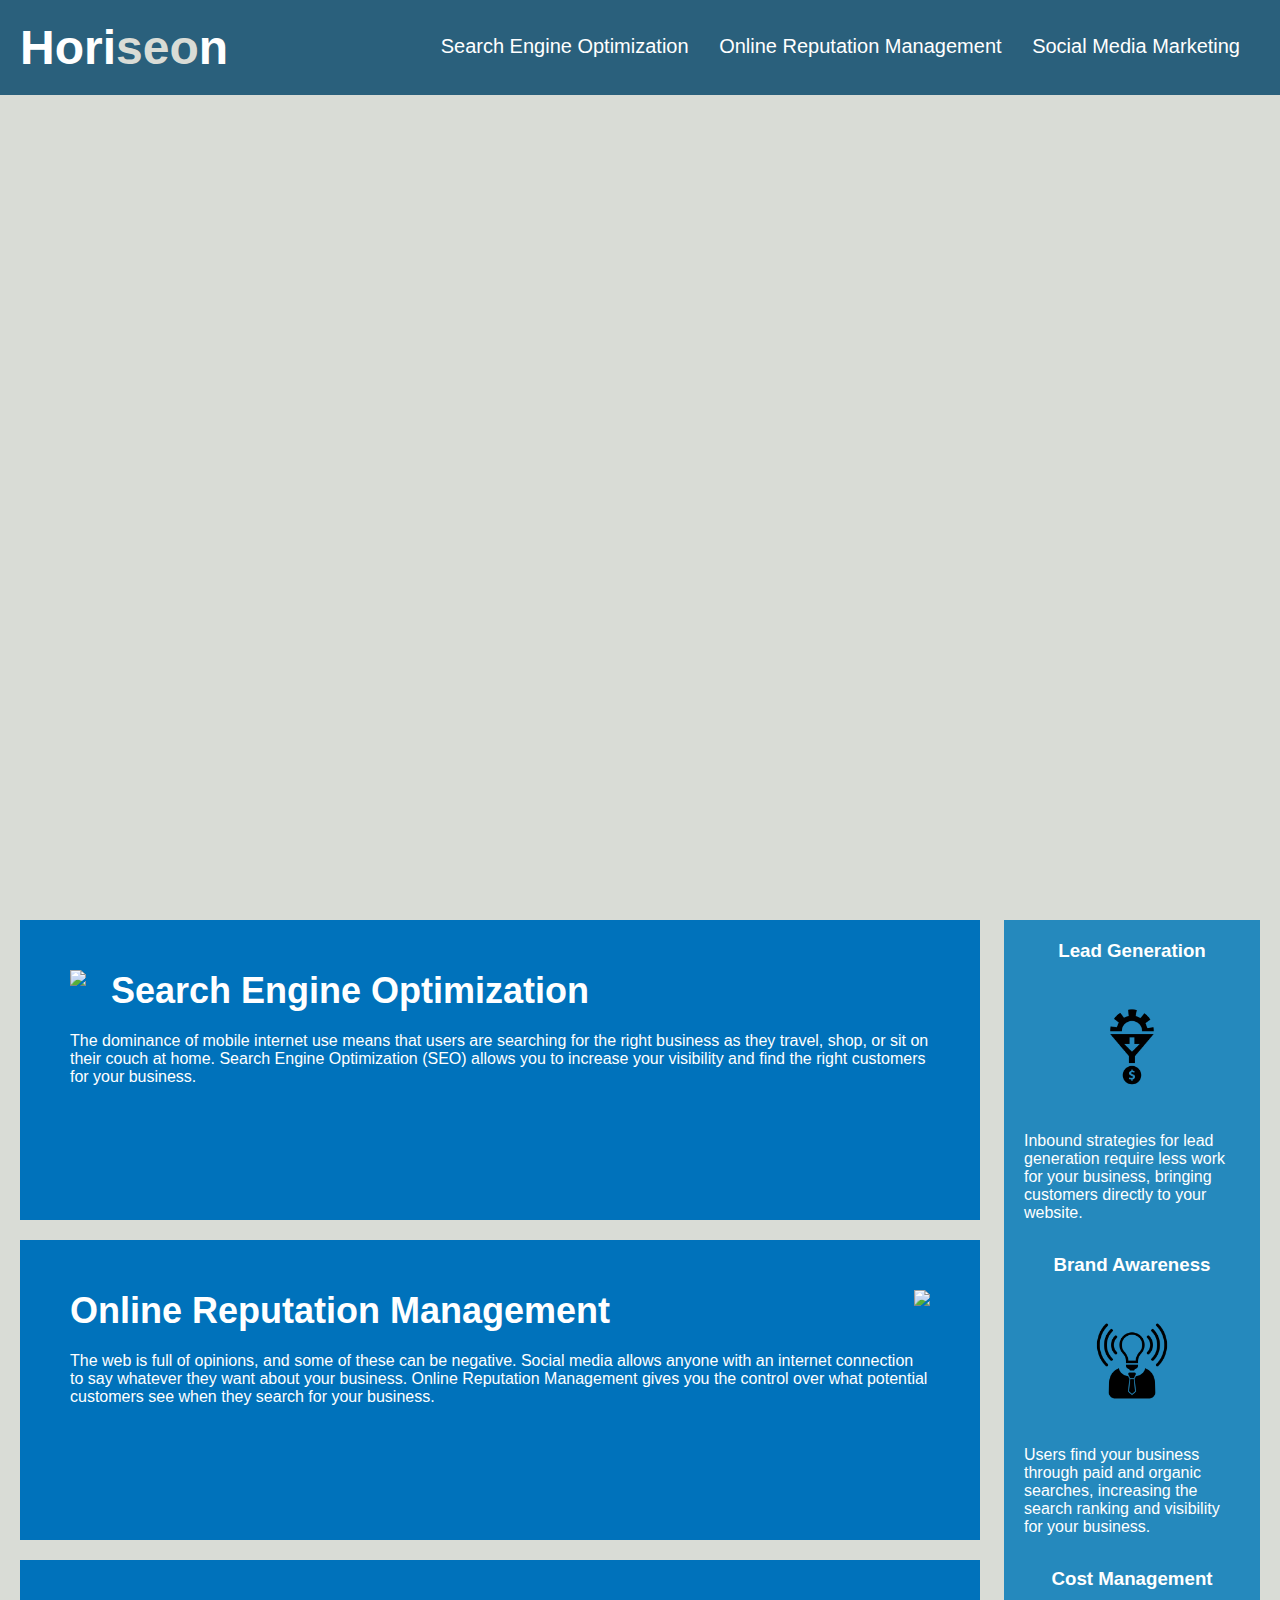
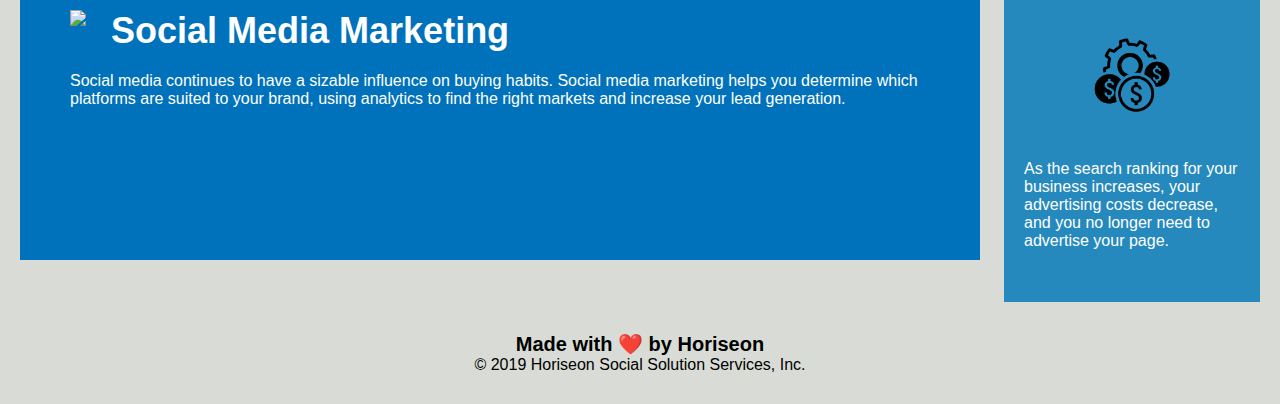
==== develop/index.html @ d17a1487 "initial commit" ====
<!DOCTYPE html>
<html lang="en-us">

<head>
    <meta charset="UTF-8" />
    <link rel="stylesheet" href="./assets/css/style.css">
    <title>website</title>
</head>

<body>
    <div class="header">
        <h1>Hori<span class="seo">seo</span>n</h1>
        <div>
            <ul>
                <li>
                    <a href="#search-engine-optimization">Search Engine Optimization</a>
                </li>
                <li>
                    <a href="#online-reputation-management">Online Reputation Management</a>
                </li>
                <li>
                    <a href="#social-media-marketing">Social Media Marketing</a>
                </li>
            </ul>
        </div>
    </div>
    <div class="hero"></div>
    <div class="content">
        <div class="search-engine-optimization">
            <img src="./assets/images/search-engine-optimization.jpg" class="float-left" />
            <h2>Search Engine Optimization</h2>
            <p>
                The dominance of mobile internet use means that users are searching for the right business as they travel, shop, or sit on their couch at home. Search Engine Optimization (SEO) allows you to increase your visibility and find the right customers for your business.
            </p>
        </div>
        <div id="online-reputation-management" class="online-reputation-management">
            <img src="./assets/images/online-reputation-management.jpg" class="float-right" />
            <h2>Online Reputation Management</h2>
            <p>
                The web is full of opinions, and some of these can be negative. Social media allows anyone with an internet connection to say whatever they want about your business. Online Reputation Management gives you the control over what potential customers see when they search for your business.
            </p>
        </div>
        <div id="social-media-marketing" class="social-media-marketing">
            <img src="./assets/images/social-media-marketing.jpg" class="float-left" />
            <h2>Social Media Marketing</h2>
            <p>
                Social media continues to have a sizable influence on buying habits. Social media marketing helps you determine which platforms are suited to your brand, using analytics to find the right markets and increase your lead generation.
            </p>
        </div>
    </div>
    <div class="benefits">
        <div class="benefit-lead">
            <h3>Lead Generation</h3>
            <img src="./assets/images/lead-generation.png" />
            <p>
                Inbound strategies for lead generation require less work for your business, bringing customers directly to your website.
            </p>
        </div>
        <div class="benefit-brand">
            <h3>Brand Awareness</h3>
            <img src="./assets/images/brand-awareness.png" />
            <p>
                Users find your business through paid and organic searches, increasing the search ranking and visibility for your business.
            </p>
        </div>
        <div class="benefit-cost">
            <h3>Cost Management</h3>
            <img src="./assets/images/cost-management.png"></img>
            <p>
                As the search ranking for your business increases, your advertising costs decrease, and you no longer need to advertise your page.
            </p>
        </div>
    </div>
    <div class="footer">
        <h2>Made with ❤️️ by Horiseon</h2>
        <p>
            &copy; 2019 Horiseon Social Solution Services, Inc.
        </p>
    </div>
</body>

</html>
---- develop/assets/css/style.css ----
* {
    box-sizing: border-box;
    padding: 0;
    margin: 0;
}

body {
    background-color: #d9dcd6;
}

.header {
    padding: 20px;
    font-family: 'Trebuchet MS', 'Lucida Sans Unicode', 'Lucida Grande', 'Lucida Sans', Arial, sans-serif;
    background-color: #2a607c;
    color: #ffffff;
}

.header h1 {
    display: inline-block;
    font-size: 48px;
}

.header h1 .seo {
    color: #d9dcd6;
}

.header div {
    padding-top: 15px;
    margin-right: 20px;
    float: right;
    font-family: 'Gill Sans', 'Gill Sans MT', Calibri, 'Trebuchet MS', sans-serif;
    font-size: 20px;
}

.header div ul {
    list-style-type: none;
}

.header div ul li {
    display: inline-block;
    margin-left: 25px;
}

a {
    color: #ffffff;
    text-decoration: none;
}

p {
    font-size: 16px;
}

.hero {
    height: 800px;
    width: 100%;
    margin-bottom: 25px;
    background-image: url("../images/digital-marketing-meeting.jpg");
    background-size: cover;
    background-position: center;
}

.float-left {
    float: left;
    margin-right: 25px;
}

.float-right {
    float: right;
    margin-left: 25px;
}

.content {
    width: 75%;
    display: inline-block;
    margin-left: 20px;
}

.benefits {
    margin-right: 20px;
    padding: 20px;
    clear: both;
    float: right;
    width: 20%;
    height: 100%;
    font-family: 'Gill Sans', 'Gill Sans MT', Calibri, 'Trebuchet MS', sans-serif;
    background-color: #2589bd;
}

.benefit-lead {
    margin-bottom: 32px;
    color: #ffffff;
}

.benefit-brand {
    margin-bottom: 32px;
    color: #ffffff;
}

.benefit-cost {
    margin-bottom: 32px;
    color: #ffffff;
}

.benefit-lead h3 {
    margin-bottom: 10px;
    text-align: center;
}

.benefit-brand h3 {
    margin-bottom: 10px;
    text-align: center;
}

.benefit-cost h3 {
    margin-bottom: 10px;
    text-align: center;
}

.benefit-lead img {
    display: block;
    margin: 10px auto;
    max-width: 150px;
}

.benefit-brand img {
    display: block;
    margin: 10px auto;
    max-width: 150px;
}

.benefit-cost img {
    display: block;
    margin: 10px auto;
    max-width: 150px;
}

.search-engine-optimization {
    margin-bottom: 20px;
    padding: 50px;
    height: 300px;
    font-family: 'Gill Sans', 'Gill Sans MT', Calibri, 'Trebuchet MS', sans-serif;
    background-color: #0072bb;
    color: #ffffff;
}

.online-reputation-management {
    margin-bottom: 20px;
    padding: 50px;
    height: 300px;
    font-family: 'Gill Sans', 'Gill Sans MT', Calibri, 'Trebuchet MS', sans-serif;
    background-color: #0072bb;
    color: #ffffff;
}

.social-media-marketing {
    margin-bottom: 20px;
    padding: 50px;
    height: 300px;
    font-family: 'Gill Sans', 'Gill Sans MT', Calibri, 'Trebuchet MS', sans-serif;
    background-color: #0072bb;
    color: #ffffff;
}

.search-engine-optimization img {
    max-height: 200px;
}

.online-reputation-management img {
    max-height: 200px;
}

.social-media-marketing img {
    max-height: 200px;
}

.search-engine-optimization h2 {
    margin-bottom: 20px;
    font-size: 36px;
}

.online-reputation-management h2 {
    margin-bottom: 20px;
    font-size: 36px;
}

.social-media-marketing h2 {
    margin-bottom: 20px;
    font-size: 36px;
}

.footer {
    padding: 30px;
    clear: both;
    font-family: 'Trebuchet MS', 'Lucida Sans Unicode', 'Lucida Grande', 'Lucida Sans', Arial, sans-serif;
    text-align: center;
}

.footer h2 {
    font-size: 20px;
}
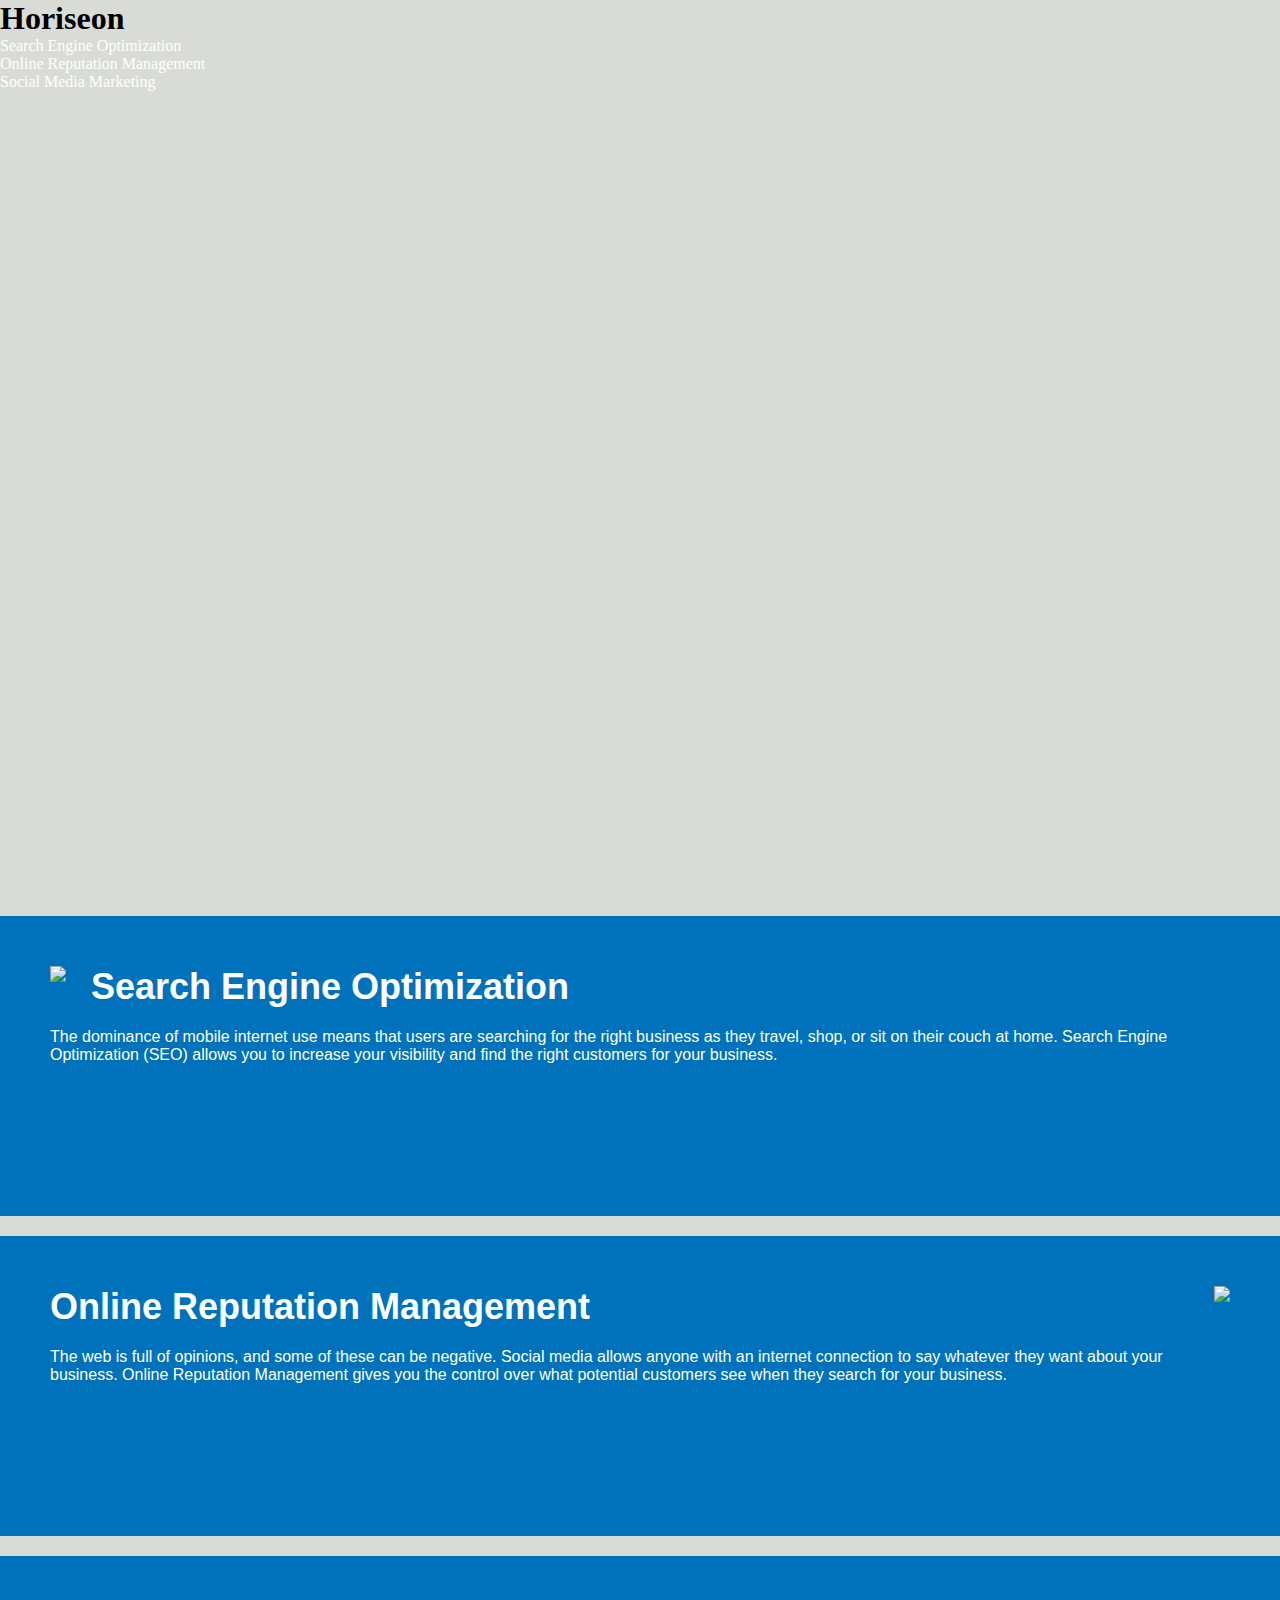
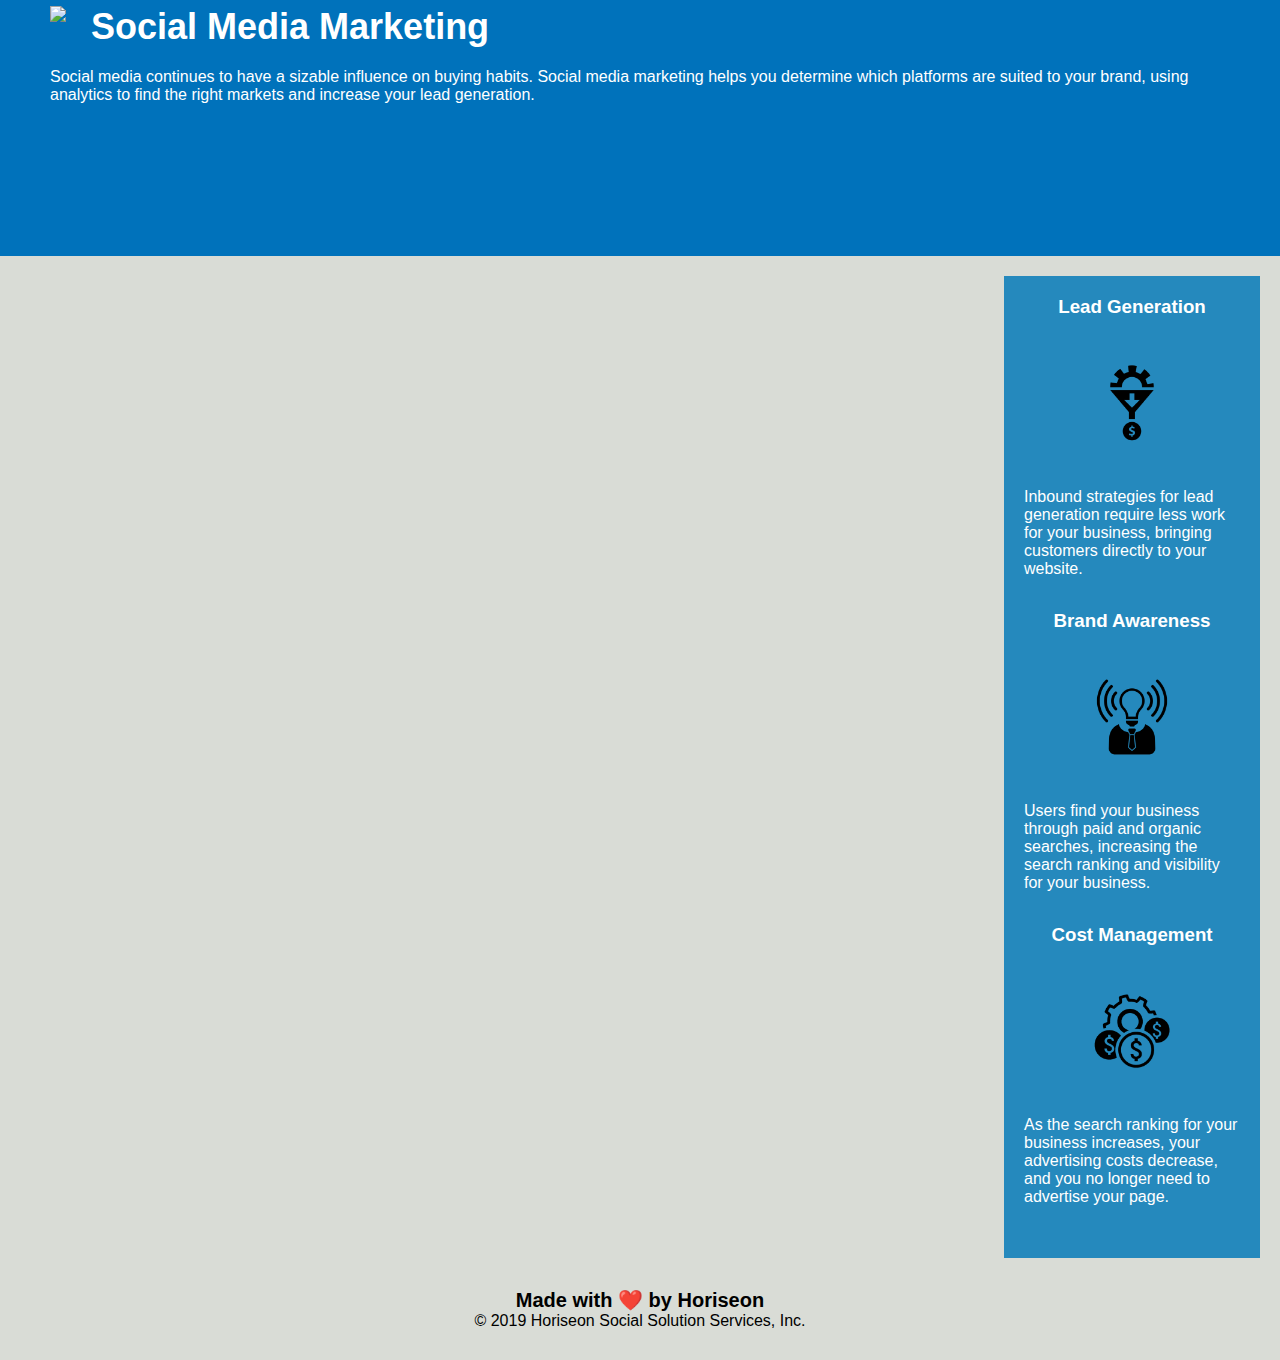
==== commit 784d7448: "i used element <Header> & <Section>  under Head & hero section. Also initial heading on the Readme f" ====
--- a/develop/index.html
+++ b/develop/index.html
@@ -8,9 +8,12 @@
 </head>
 
 <body>
-    <div class="header">
-        <h1>Hori<span class="seo">seo</span>n</h1>
-        <div>
+    <!--Header & Navigation Bar-->
+    <header>
+        <h1>
+            Hori<span class="seo">seo</span>n
+        </h1>
+        <nav>
             <ul>
                 <li>
                     <a href="#search-engine-optimization">Search Engine Optimization</a>
@@ -22,10 +25,16 @@
                     <a href="#social-media-marketing">Social Media Marketing</a>
                 </li>
             </ul>
-        </div>
-    </div>
-    <div class="hero"></div>
-    <div class="content">
+        </nav>
+    </header>
+    
+    <!--Hero-->
+    <Section class="hero">
+
+    </Section>
+
+
+
         <div class="search-engine-optimization">
             <img src="./assets/images/search-engine-optimization.jpg" class="float-left" />
             <h2>Search Engine Optimization</h2>
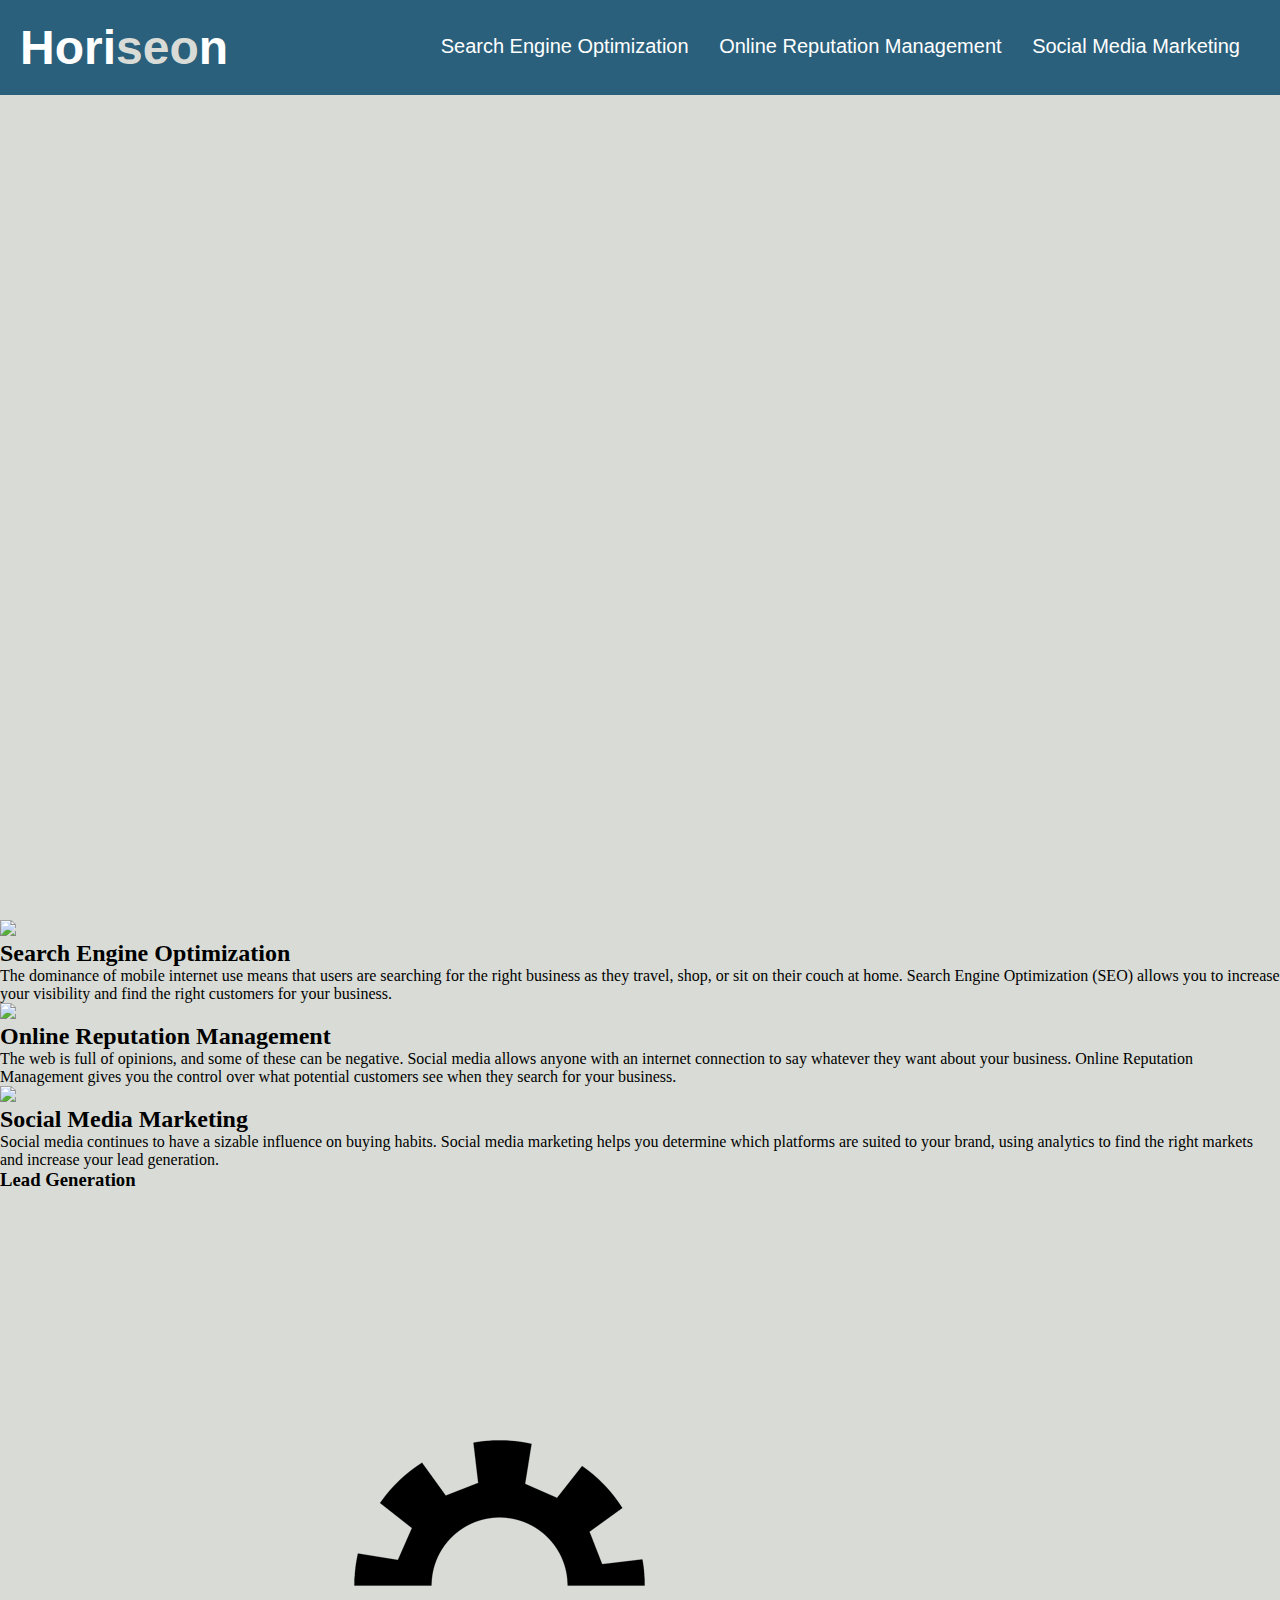
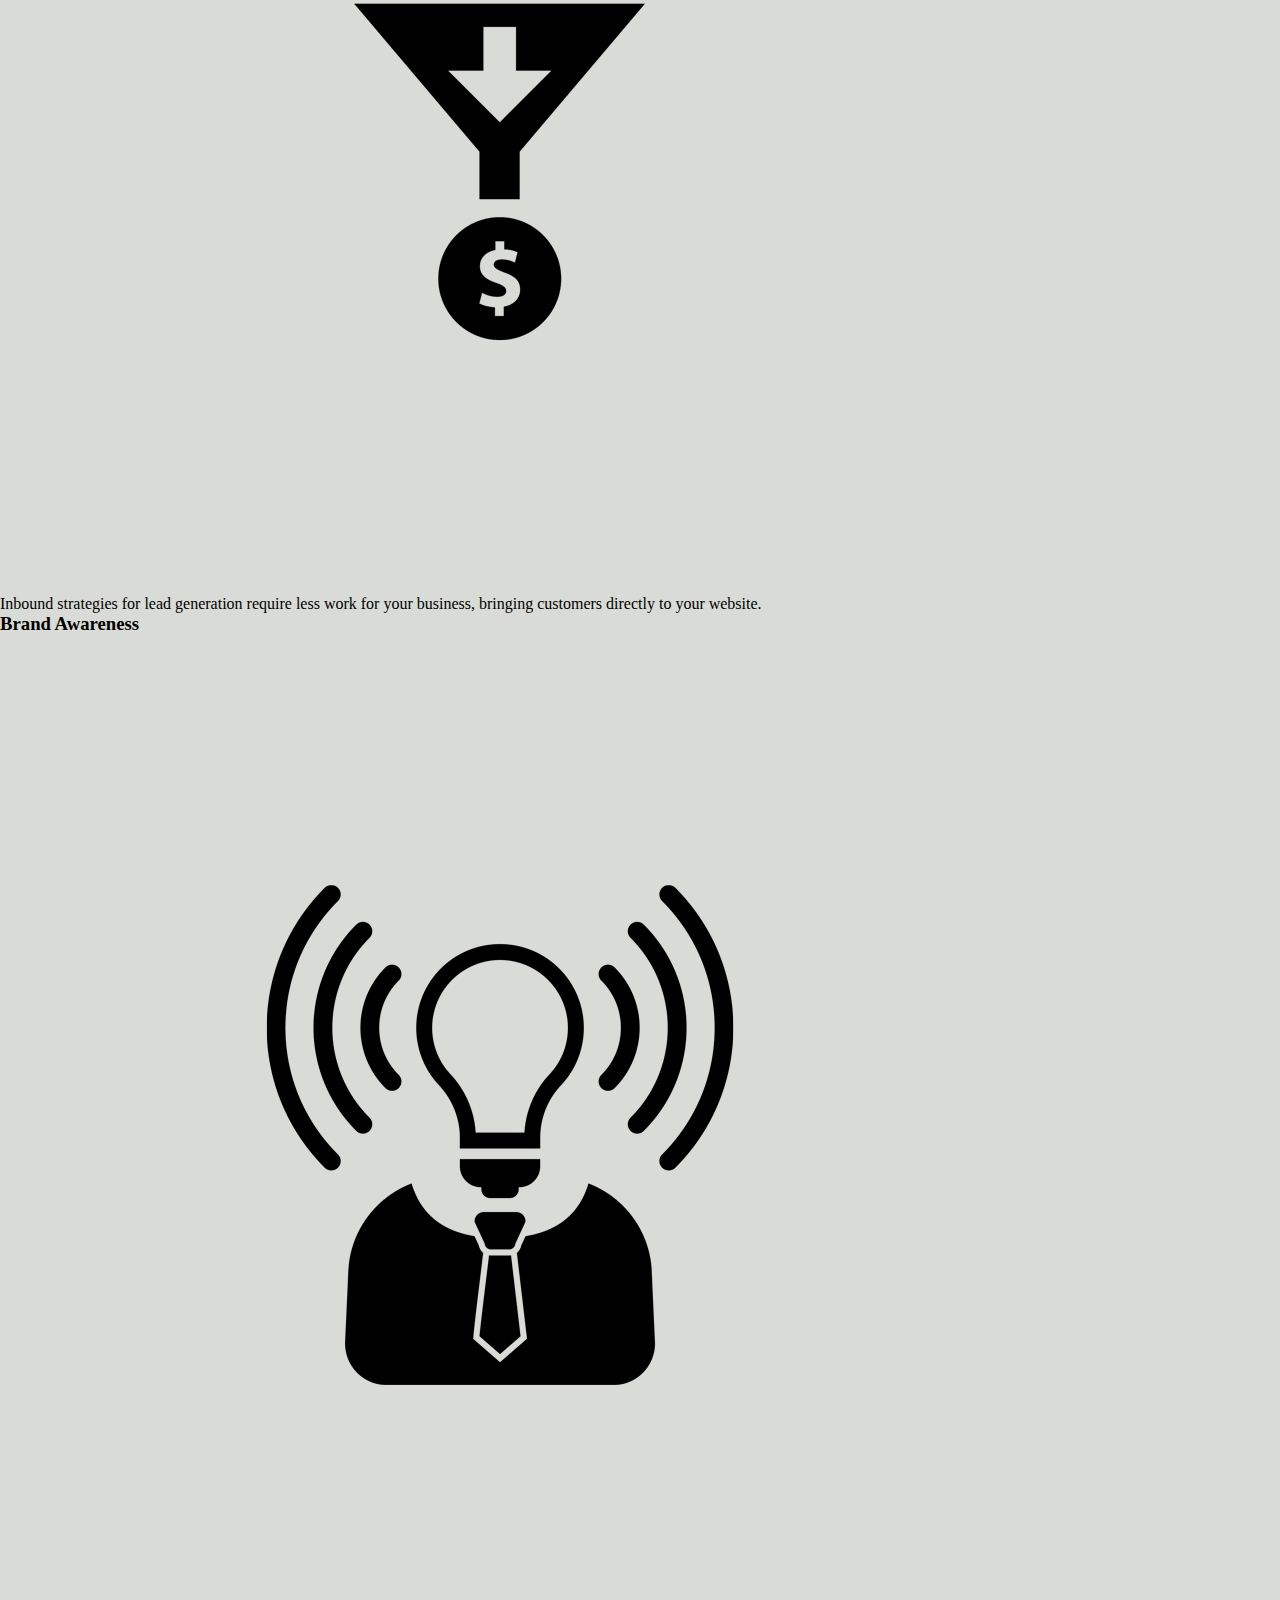
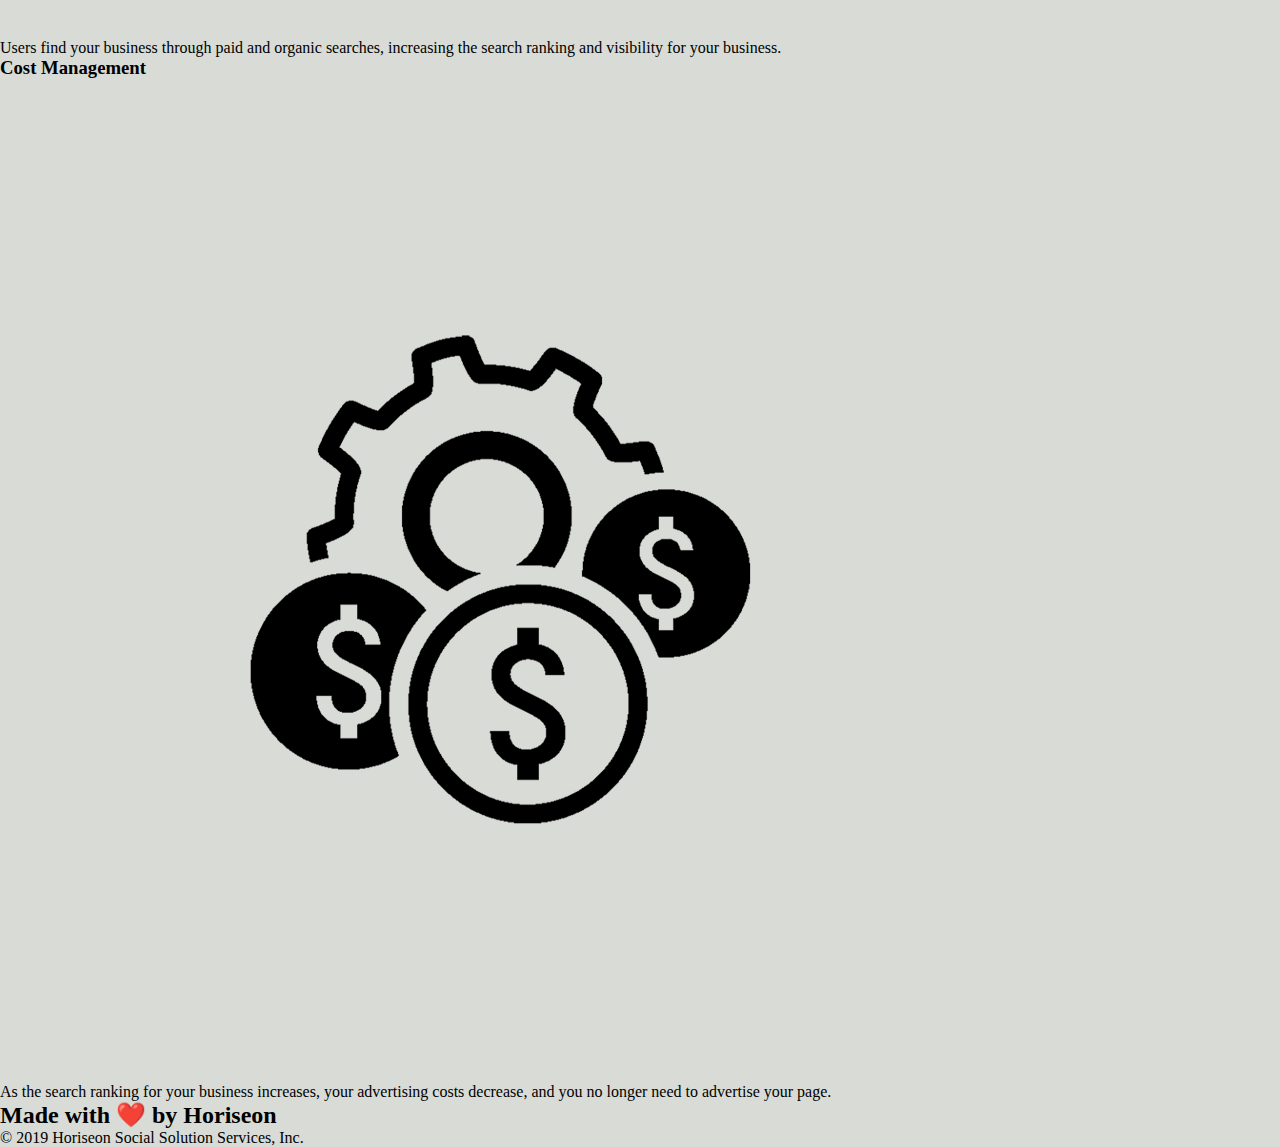
==== commit df367a5f: "reorganize the layout of the main section by using <Main> Element, reclassifying the element so i ca" ====
--- a/develop/index.html
+++ b/develop/index.html
@@ -33,30 +33,41 @@
 
     </Section>
 
+    <!--Main Section-->
+    <main class="main-section">
+        <div id="search-engine-optimization" class="main-content">
+            <img src="./assets/images/search-engine-optimization.jpg"/>
+            <div  class="secondary-content-right">
+                <h2>Search Engine Optimization</h2>
+                <p>
+                    The dominance of mobile internet use means that users are searching for the right business as they travel, shop, or sit on their couch at home. Search Engine Optimization (SEO) allows you to increase your visibility and find the right customers for your business.
+                </p>
+            </div>
+        </div>
+
+        <div id="online-reputation-management" class="main-content">
+            <img src="./assets/images/online-reputation-management.jpg"/>
+            <div  class="secondary-content-left">    
+                <h2>Online Reputation Management</h2>
+                <p>
+                    The web is full of opinions, and some of these can be negative. Social media allows anyone with an internet connection to say whatever they want about your business. Online Reputation Management gives you the control over what potential customers see when they search for your business.
+                </p>
+            </div>
+        </div>
+        
+        <div id="social-media-marketing" class="main-content">
+            <img src="./assets/images/social-media-marketing.jpg"/>
+            <div  class="secondary-content-right">
+                <h2>Social Media Marketing</h2>
+                <p>
+                    Social media continues to have a sizable influence on buying habits. Social media marketing helps you determine which platforms are suited to your brand, using analytics to find the right markets and increase your lead generation.
+                </p>
+            </div>
+        </div>
+    </main>
 
 
-        <div class="search-engine-optimization">
-            <img src="./assets/images/search-engine-optimization.jpg" class="float-left" />
-            <h2>Search Engine Optimization</h2>
-            <p>
-                The dominance of mobile internet use means that users are searching for the right business as they travel, shop, or sit on their couch at home. Search Engine Optimization (SEO) allows you to increase your visibility and find the right customers for your business.
-            </p>
-        </div>
-        <div id="online-reputation-management" class="online-reputation-management">
-            <img src="./assets/images/online-reputation-management.jpg" class="float-right" />
-            <h2>Online Reputation Management</h2>
-            <p>
-                The web is full of opinions, and some of these can be negative. Social media allows anyone with an internet connection to say whatever they want about your business. Online Reputation Management gives you the control over what potential customers see when they search for your business.
-            </p>
-        </div>
-        <div id="social-media-marketing" class="social-media-marketing">
-            <img src="./assets/images/social-media-marketing.jpg" class="float-left" />
-            <h2>Social Media Marketing</h2>
-            <p>
-                Social media continues to have a sizable influence on buying habits. Social media marketing helps you determine which platforms are suited to your brand, using analytics to find the right markets and increase your lead generation.
-            </p>
-        </div>
-    </div>
+        
     <div class="benefits">
         <div class="benefit-lead">
             <h3>Lead Generation</h3>
@@ -80,6 +91,7 @@
             </p>
         </div>
     </div>
+    
     <div class="footer">
         <h2>Made with ❤️️ by Horiseon</h2>
         <p>
--- a/develop/assets/css/style.css
+++ b/develop/assets/css/style.css
@@ -8,23 +8,25 @@
     background-color: #d9dcd6;
 }
 
-.header {
+/*header style starts here*/
+
+header {
     padding: 20px;
     font-family: 'Trebuchet MS', 'Lucida Sans Unicode', 'Lucida Grande', 'Lucida Sans', Arial, sans-serif;
     background-color: #2a607c;
     color: #ffffff;
 }
 
-.header h1 {
+header h1 {
     display: inline-block;
     font-size: 48px;
 }
 
-.header h1 .seo {
+header h1 .seo {
     color: #d9dcd6;
 }
 
-.header div {
+header nav {
     padding-top: 15px;
     margin-right: 20px;
     float: right;
@@ -32,11 +34,11 @@
     font-size: 20px;
 }
 
-.header div ul {
+header nav ul {
     list-style-type: none;
 }
 
-.header div ul li {
+header nav ul li {
     display: inline-block;
     margin-left: 25px;
 }
@@ -46,10 +48,7 @@
     text-decoration: none;
 }
 
-p {
-    font-size: 16px;
-}
-
+/*hero style starts here*/
 .hero {
     height: 800px;
     width: 100%;
@@ -59,6 +58,15 @@
     background-position: center;
 }
 
+
+/*
+
+
+p {
+    font-size: 16px;
+}
+
+
 .float-left {
     float: left;
     margin-right: 25px;
@@ -198,3 +206,6 @@
 .footer h2 {
     font-size: 20px;
 }
+
+
+*/
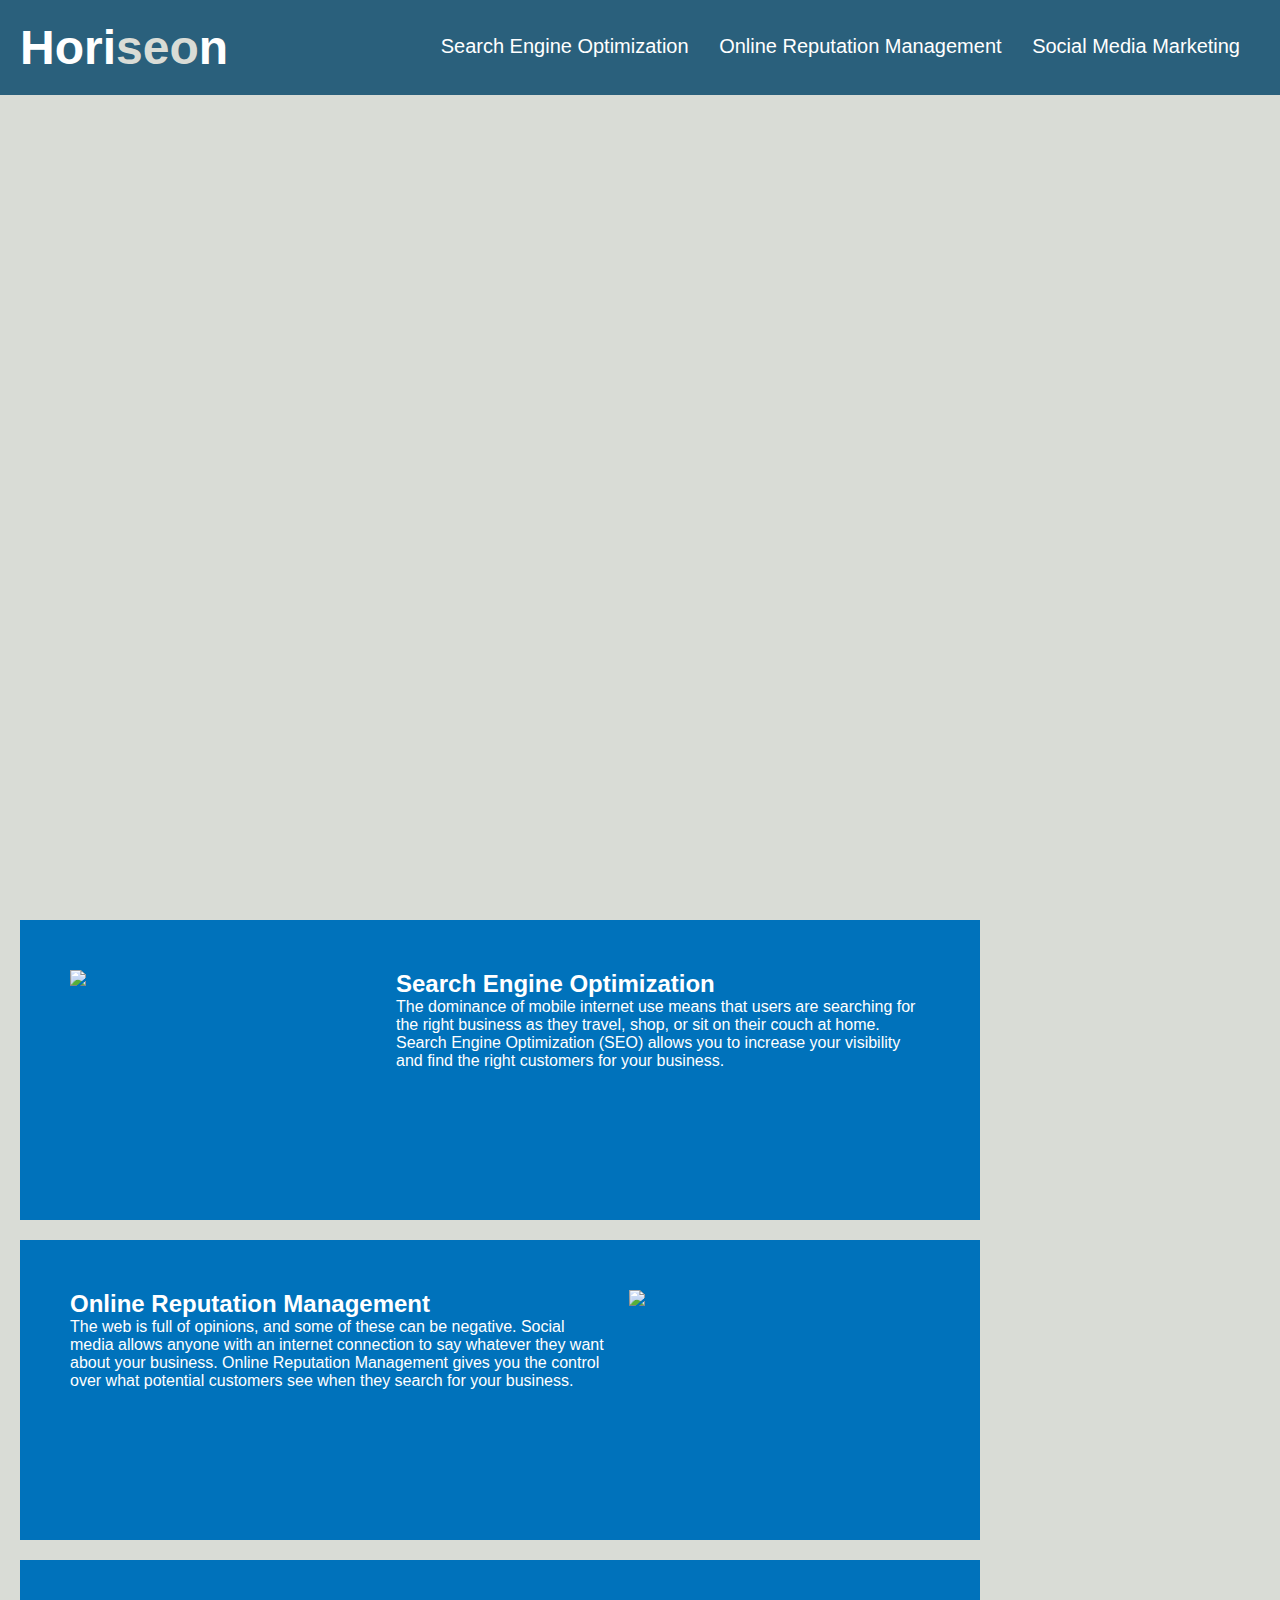
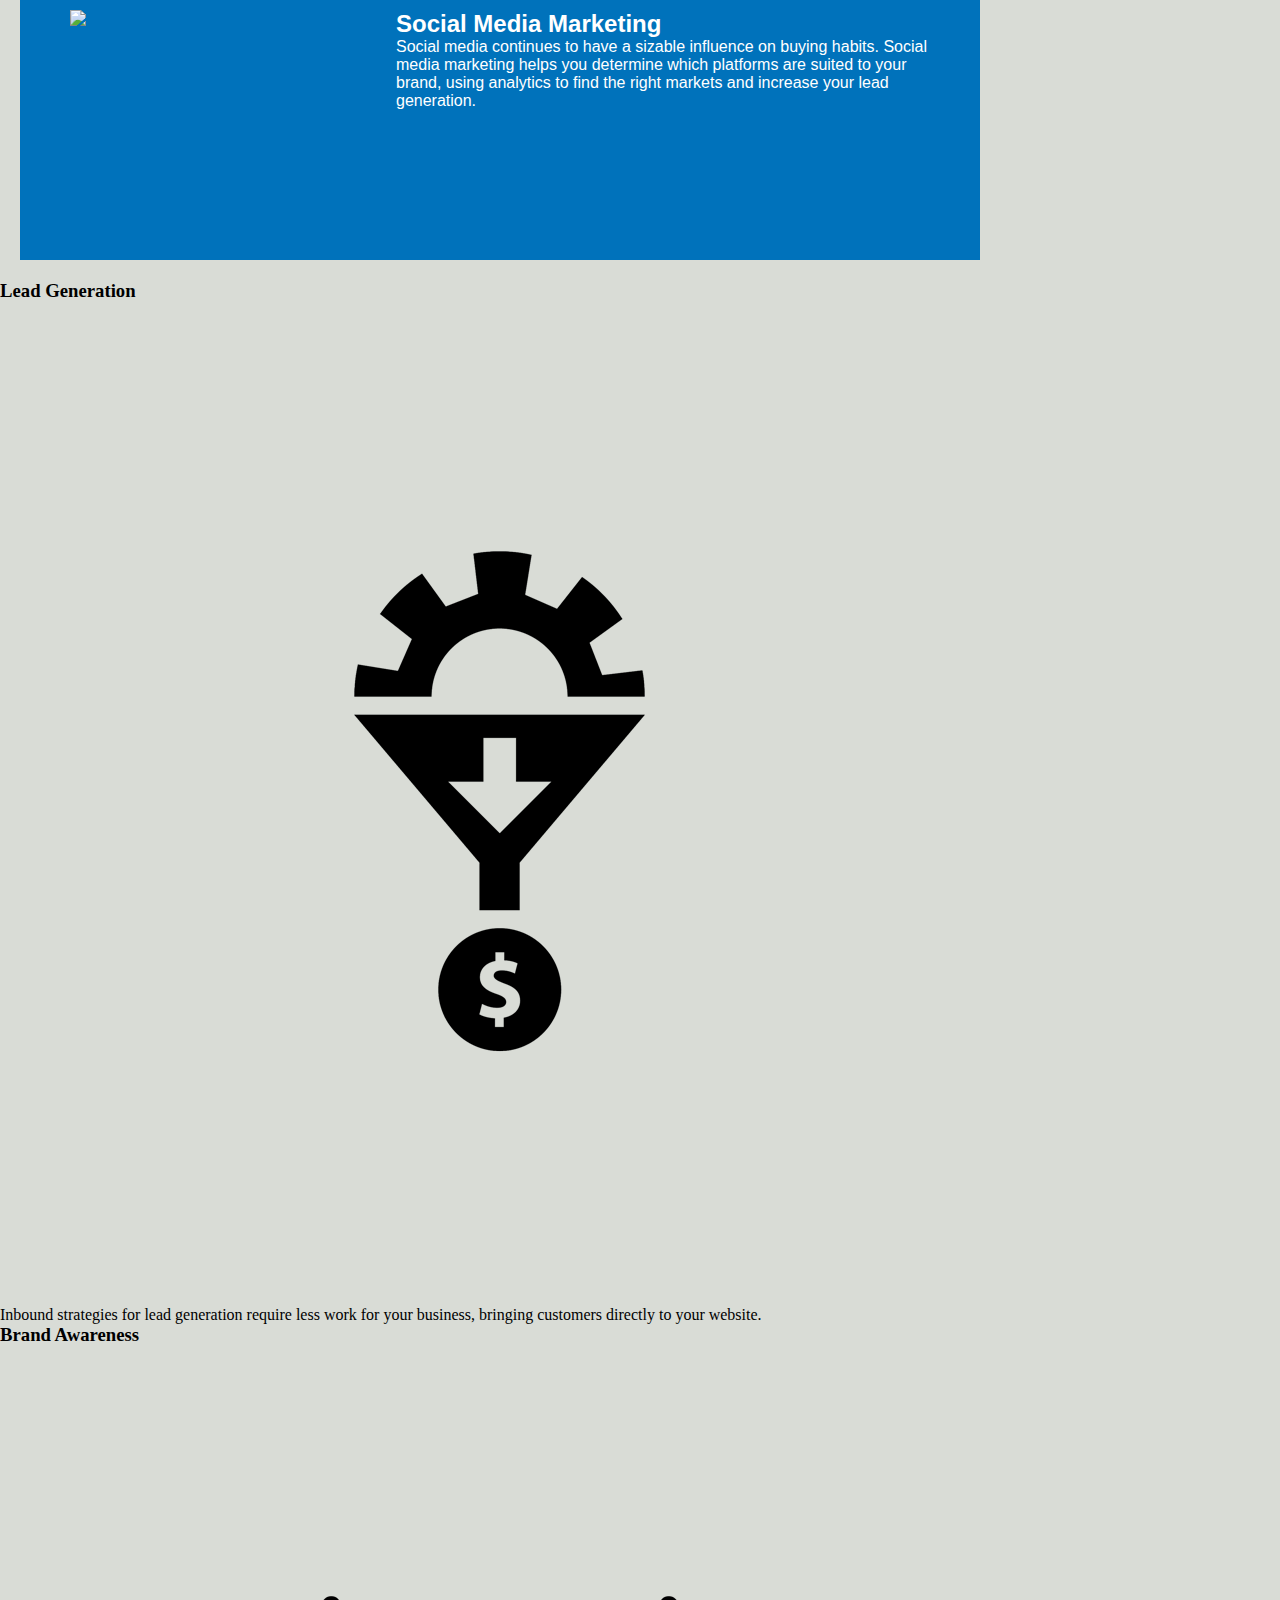
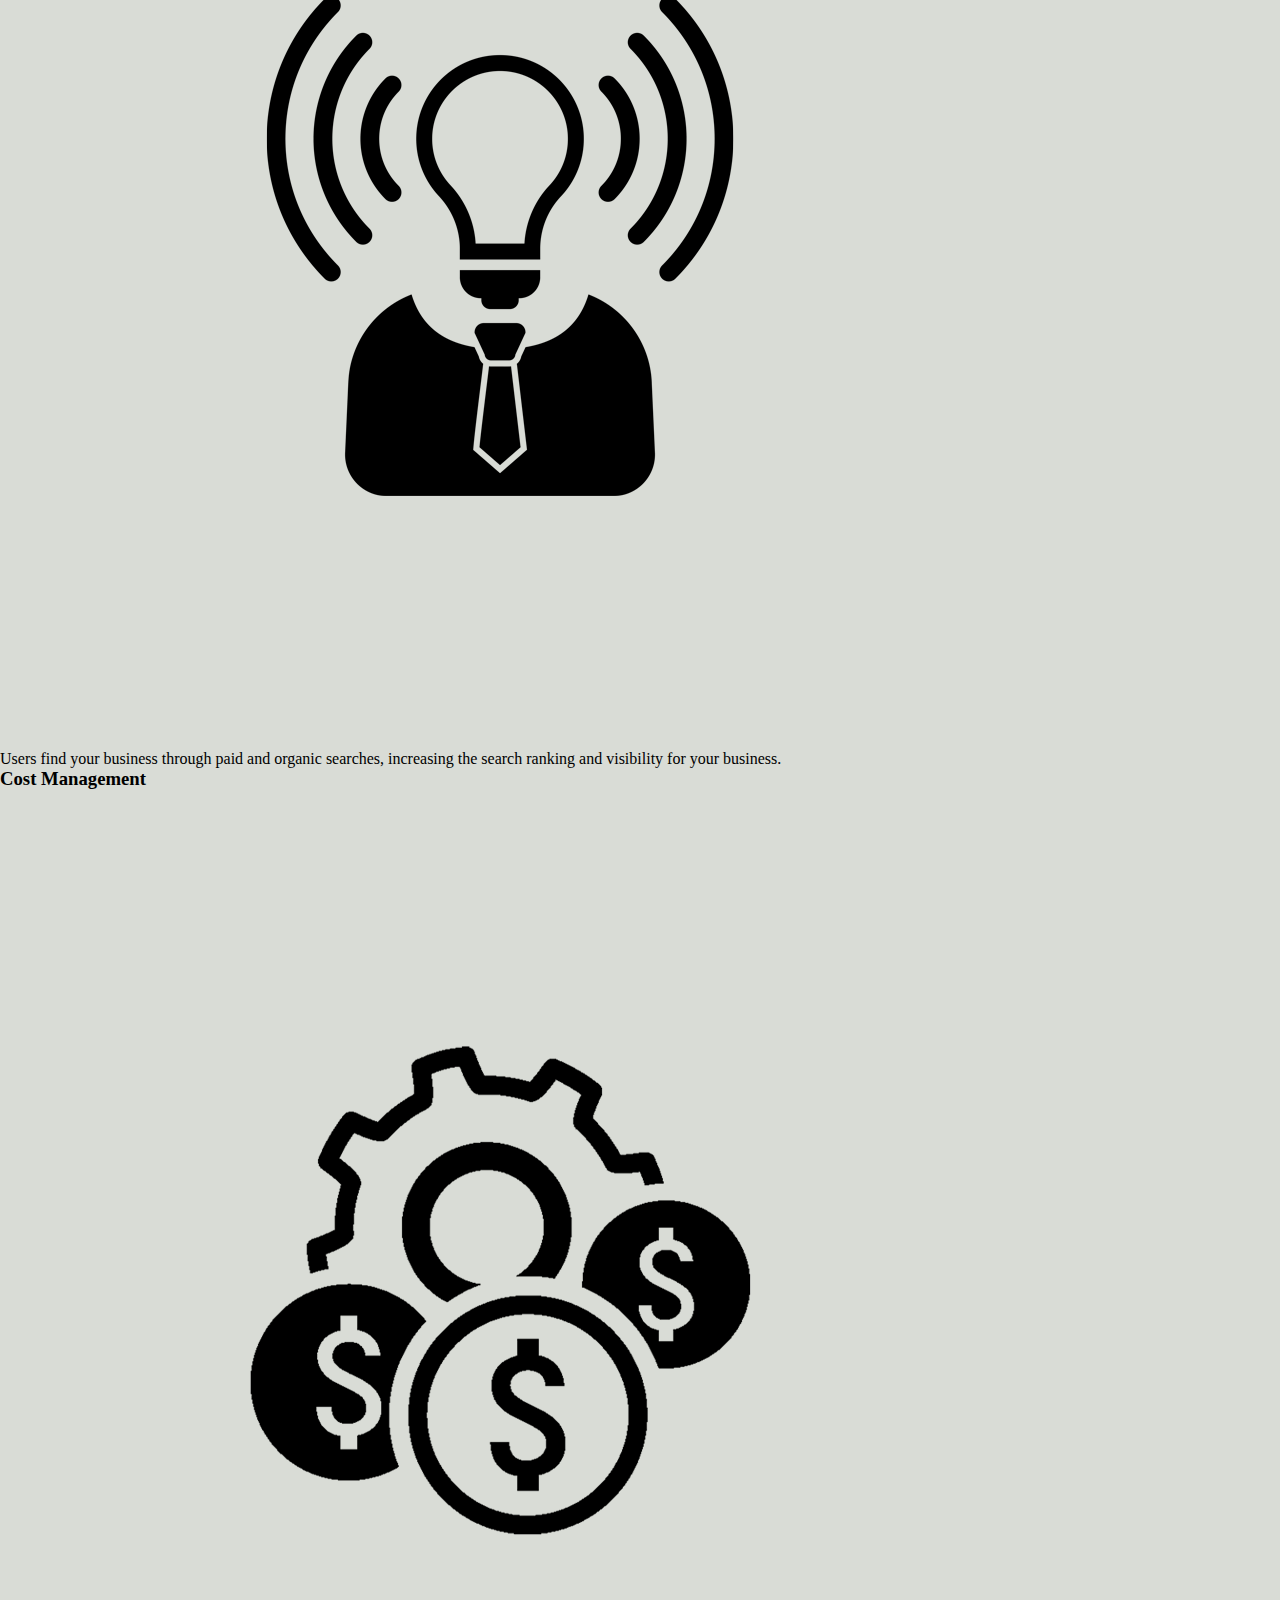
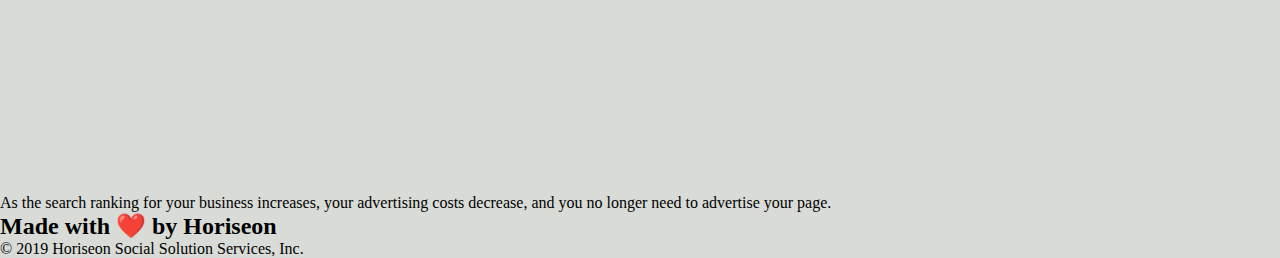
==== commit b5aa89e4: "reorganize the layout of the side column by using <aside> element. Also i reclassify the class to co" ====
--- a/develop/index.html
+++ b/develop/index.html
@@ -66,31 +66,33 @@
         </div>
     </main>
 
-
+    <!--Side Column-->
         
-    <div class="benefits">
-        <div class="benefit-lead">
+    <aside class="benefits">
+        <div class="benefit-section">
             <h3>Lead Generation</h3>
             <img src="./assets/images/lead-generation.png" />
             <p>
                 Inbound strategies for lead generation require less work for your business, bringing customers directly to your website.
             </p>
         </div>
-        <div class="benefit-brand">
+
+        <div class="benefit-section">
             <h3>Brand Awareness</h3>
             <img src="./assets/images/brand-awareness.png" />
             <p>
                 Users find your business through paid and organic searches, increasing the search ranking and visibility for your business.
             </p>
         </div>
-        <div class="benefit-cost">
+
+        <div class="benefit-section">
             <h3>Cost Management</h3>
             <img src="./assets/images/cost-management.png"></img>
             <p>
                 As the search ranking for your business increases, your advertising costs decrease, and you no longer need to advertise your page.
             </p>
         </div>
-    </div>
+    </aside>
     
     <div class="footer">
         <h2>Made with ❤️️ by Horiseon</h2>
--- a/develop/assets/css/style.css
+++ b/develop/assets/css/style.css
@@ -59,28 +59,51 @@
 }
 
 
-/*
+/*Main style starts here*/
+.main-section {
+    width: 75%;
+    display: inline-block;
+    margin-left: 20px;
+}
 
+.main-content {
+    margin-bottom: 20px;
+    padding: 50px;
+    height: 300px;
+    font-family: 'Gill Sans', 'Gill Sans MT', Calibri, 'Trebuchet MS', sans-serif;
+    background-color: #0072bb;
+    color: #ffffff;
+}
 
-p {
+.main-content img {
+    max-height: 200px;
+    width: 35%;
+}
+
+.secondary-content-right {
+    width: 65%;
+    float: right;
+    padding-left: 25px;
+}
+
+.secondary-content-left {
+    width: 65%;
+    float: left;
+    padding-right: 25px;
+}
+
+.secondary-content h2 {
+    margin-bottom: 20px;
+    font-size: 36px;
+}
+
+.secondary-content p {
     font-size: 16px;
 }
 
 
-.float-left {
-    float: left;
-    margin-right: 25px;
-}
+/*
 
-.float-right {
-    float: right;
-    margin-left: 25px;
-}
-
-.content {
-    width: 75%;
-    display: inline-block;
-    margin-left: 20px;
 }
 
 .benefits {
@@ -142,59 +165,6 @@
     max-width: 150px;
 }
 
-.search-engine-optimization {
-    margin-bottom: 20px;
-    padding: 50px;
-    height: 300px;
-    font-family: 'Gill Sans', 'Gill Sans MT', Calibri, 'Trebuchet MS', sans-serif;
-    background-color: #0072bb;
-    color: #ffffff;
-}
-
-.online-reputation-management {
-    margin-bottom: 20px;
-    padding: 50px;
-    height: 300px;
-    font-family: 'Gill Sans', 'Gill Sans MT', Calibri, 'Trebuchet MS', sans-serif;
-    background-color: #0072bb;
-    color: #ffffff;
-}
-
-.social-media-marketing {
-    margin-bottom: 20px;
-    padding: 50px;
-    height: 300px;
-    font-family: 'Gill Sans', 'Gill Sans MT', Calibri, 'Trebuchet MS', sans-serif;
-    background-color: #0072bb;
-    color: #ffffff;
-}
-
-.search-engine-optimization img {
-    max-height: 200px;
-}
-
-.online-reputation-management img {
-    max-height: 200px;
-}
-
-.social-media-marketing img {
-    max-height: 200px;
-}
-
-.search-engine-optimization h2 {
-    margin-bottom: 20px;
-    font-size: 36px;
-}
-
-.online-reputation-management h2 {
-    margin-bottom: 20px;
-    font-size: 36px;
-}
-
-.social-media-marketing h2 {
-    margin-bottom: 20px;
-    font-size: 36px;
-}
 
 .footer {
     padding: 30px;
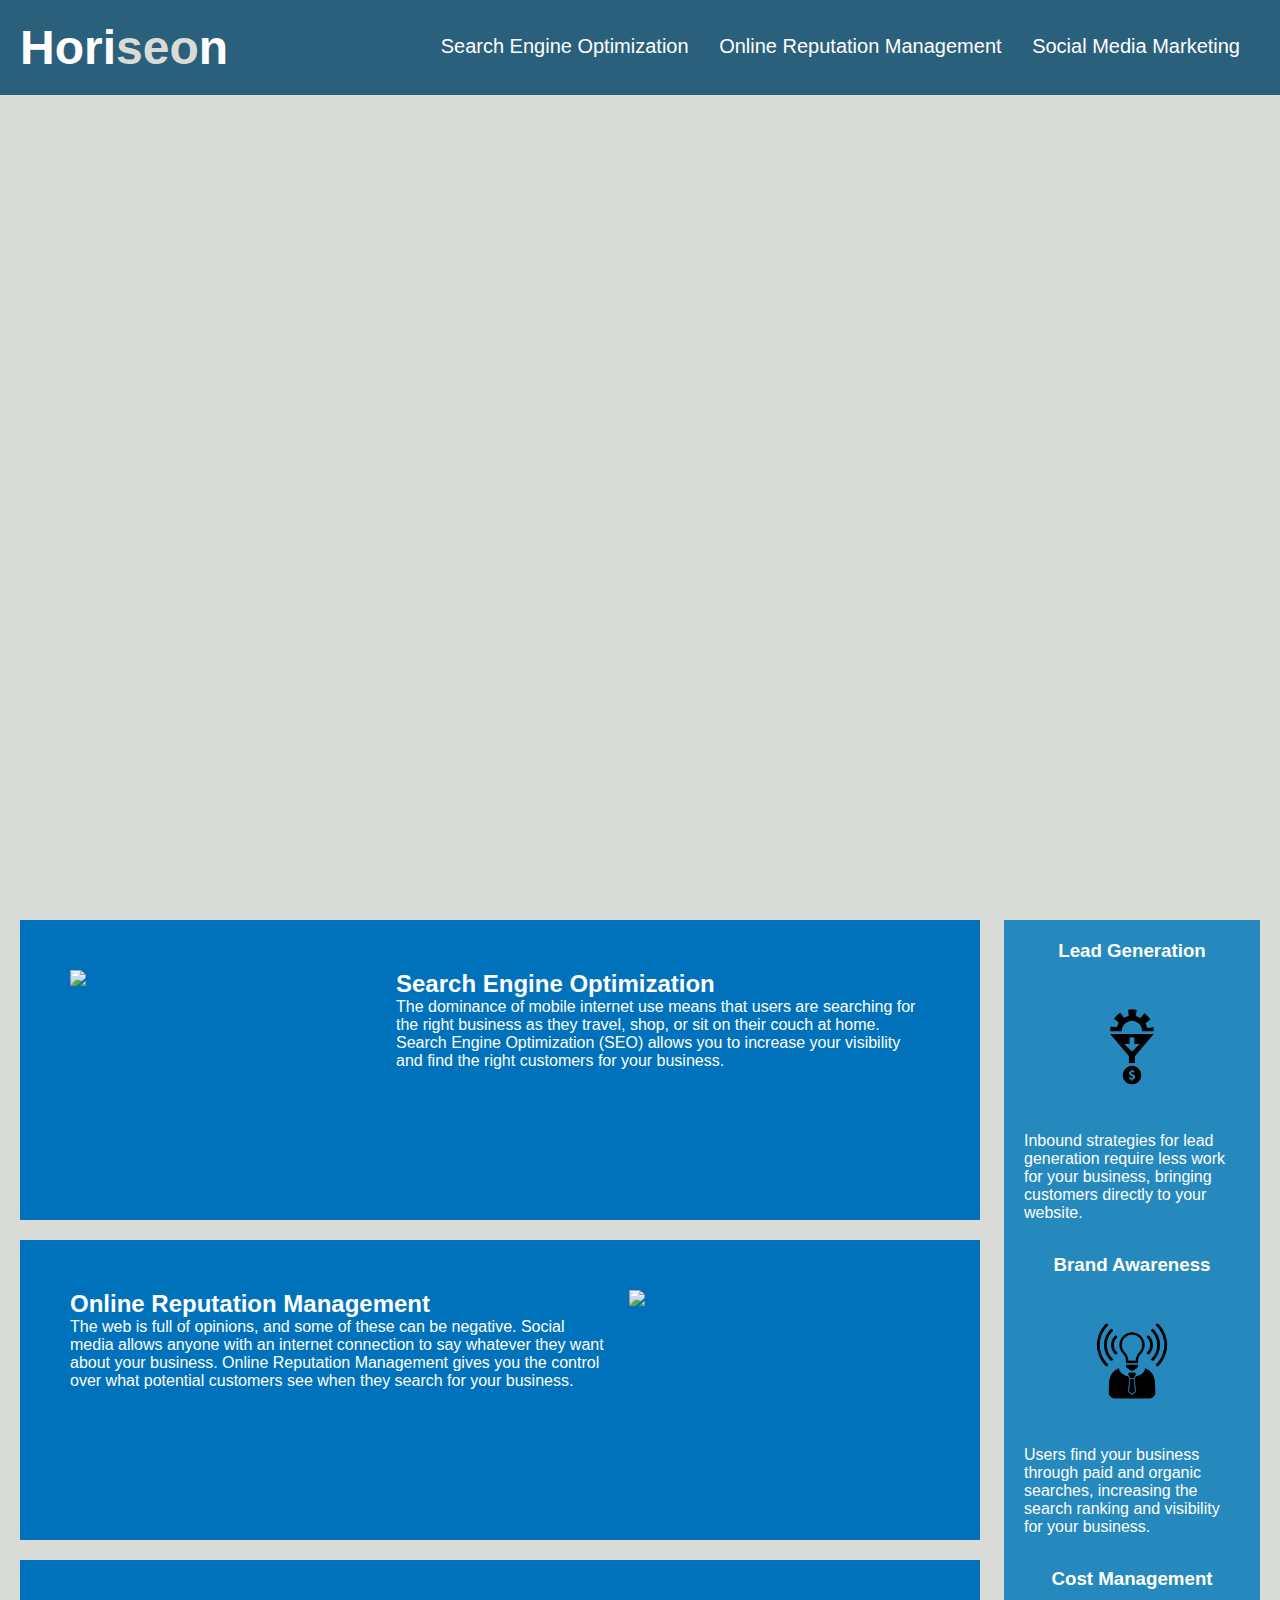
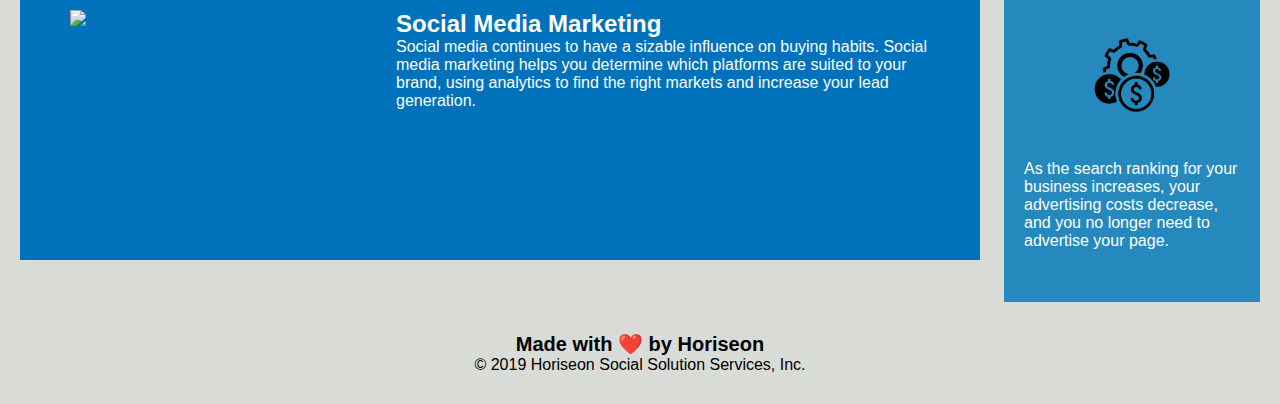
==== commit 3b4a53e0: "introduce <footer> element under footer section and applied it in css" ====
--- a/develop/index.html
+++ b/develop/index.html
@@ -1,105 +1,106 @@
 <!DOCTYPE html>
 <html lang="en-us">
 
-<head>
-    <meta charset="UTF-8" />
-    <link rel="stylesheet" href="./assets/css/style.css">
-    <title>website</title>
-</head>
+    <head>
+        <meta charset="UTF-8" />
+        <link rel="stylesheet" href="./assets/css/style.css">
+        <title>website</title>
+    </head>
 
-<body>
-    <!--Header & Navigation Bar-->
-    <header>
-        <h1>
-            Hori<span class="seo">seo</span>n
-        </h1>
-        <nav>
-            <ul>
-                <li>
-                    <a href="#search-engine-optimization">Search Engine Optimization</a>
-                </li>
-                <li>
-                    <a href="#online-reputation-management">Online Reputation Management</a>
-                </li>
-                <li>
-                    <a href="#social-media-marketing">Social Media Marketing</a>
-                </li>
-            </ul>
-        </nav>
-    </header>
-    
-    <!--Hero-->
-    <Section class="hero">
+    <body>
+        <!--Header & Navigation Bar-->
+        <header>
+            <h1>
+                Hori<span class="seo">seo</span>n
+            </h1>
+            <nav>
+                <ul>
+                    <li>
+                        <a href="#search-engine-optimization">Search Engine Optimization</a>
+                    </li>
+                    <li>
+                        <a href="#online-reputation-management">Online Reputation Management</a>
+                    </li>
+                    <li>
+                        <a href="#social-media-marketing">Social Media Marketing</a>
+                    </li>
+                </ul>
+            </nav>
+        </header>
+        
+        <!--Hero-->
+        <Section class="hero">
 
-    </Section>
+        </Section>
 
-    <!--Main Section-->
-    <main class="main-section">
-        <div id="search-engine-optimization" class="main-content">
-            <img src="./assets/images/search-engine-optimization.jpg"/>
-            <div  class="secondary-content-right">
-                <h2>Search Engine Optimization</h2>
+        <!--Main Section-->
+        <main class="main-section">
+            <div id="search-engine-optimization" class="main-content">
+                <img src="./assets/images/search-engine-optimization.jpg"/>
+                <div  class="secondary-content-right">
+                    <h2>Search Engine Optimization</h2>
+                    <p>
+                        The dominance of mobile internet use means that users are searching for the right business as they travel, shop, or sit on their couch at home. Search Engine Optimization (SEO) allows you to increase your visibility and find the right customers for your business.
+                    </p>
+                </div>
+            </div>
+
+            <div id="online-reputation-management" class="main-content">
+                <img src="./assets/images/online-reputation-management.jpg"/>
+                <div  class="secondary-content-left">    
+                    <h2>Online Reputation Management</h2>
+                    <p>
+                        The web is full of opinions, and some of these can be negative. Social media allows anyone with an internet connection to say whatever they want about your business. Online Reputation Management gives you the control over what potential customers see when they search for your business.
+                    </p>
+                </div>
+            </div>
+            
+            <div id="social-media-marketing" class="main-content">
+                <img src="./assets/images/social-media-marketing.jpg"/>
+                <div  class="secondary-content-right">
+                    <h2>Social Media Marketing</h2>
+                    <p>
+                        Social media continues to have a sizable influence on buying habits. Social media marketing helps you determine which platforms are suited to your brand, using analytics to find the right markets and increase your lead generation.
+                    </p>
+                </div>
+            </div>
+        </main>
+
+        <!--Side Column-->
+            
+        <aside class="benefits">
+            <div class="benefit-section">
+                <h3>Lead Generation</h3>
+                <img src="./assets/images/lead-generation.png" />
                 <p>
-                    The dominance of mobile internet use means that users are searching for the right business as they travel, shop, or sit on their couch at home. Search Engine Optimization (SEO) allows you to increase your visibility and find the right customers for your business.
+                    Inbound strategies for lead generation require less work for your business, bringing customers directly to your website.
                 </p>
             </div>
-        </div>
 
-        <div id="online-reputation-management" class="main-content">
-            <img src="./assets/images/online-reputation-management.jpg"/>
-            <div  class="secondary-content-left">    
-                <h2>Online Reputation Management</h2>
+            <div class="benefit-section">
+                <h3>Brand Awareness</h3>
+                <img src="./assets/images/brand-awareness.png" />
                 <p>
-                    The web is full of opinions, and some of these can be negative. Social media allows anyone with an internet connection to say whatever they want about your business. Online Reputation Management gives you the control over what potential customers see when they search for your business.
+                    Users find your business through paid and organic searches, increasing the search ranking and visibility for your business.
                 </p>
             </div>
-        </div>
-        
-        <div id="social-media-marketing" class="main-content">
-            <img src="./assets/images/social-media-marketing.jpg"/>
-            <div  class="secondary-content-right">
-                <h2>Social Media Marketing</h2>
+
+            <div class="benefit-section">
+                <h3>Cost Management</h3>
+                <img src="./assets/images/cost-management.png"></img>
                 <p>
-                    Social media continues to have a sizable influence on buying habits. Social media marketing helps you determine which platforms are suited to your brand, using analytics to find the right markets and increase your lead generation.
+                    As the search ranking for your business increases, your advertising costs decrease, and you no longer need to advertise your page.
                 </p>
             </div>
-        </div>
-    </main>
+        </aside>
+        
+		<!--footer section-->
+        <footer>
+            <h2>Made with ❤️️ by Horiseon</h2>
+            <p>
+                &copy; 2019 Horiseon Social Solution Services, Inc.
+            </p>
+        </footer>
 
-    <!--Side Column-->
-        
-    <aside class="benefits">
-        <div class="benefit-section">
-            <h3>Lead Generation</h3>
-            <img src="./assets/images/lead-generation.png" />
-            <p>
-                Inbound strategies for lead generation require less work for your business, bringing customers directly to your website.
-            </p>
-        </div>
-
-        <div class="benefit-section">
-            <h3>Brand Awareness</h3>
-            <img src="./assets/images/brand-awareness.png" />
-            <p>
-                Users find your business through paid and organic searches, increasing the search ranking and visibility for your business.
-            </p>
-        </div>
-
-        <div class="benefit-section">
-            <h3>Cost Management</h3>
-            <img src="./assets/images/cost-management.png"></img>
-            <p>
-                As the search ranking for your business increases, your advertising costs decrease, and you no longer need to advertise your page.
-            </p>
-        </div>
-    </aside>
-    
-    <div class="footer">
-        <h2>Made with ❤️️ by Horiseon</h2>
-        <p>
-            &copy; 2019 Horiseon Social Solution Services, Inc.
-        </p>
-    </div>
-</body>
-
+    </body>
 </html>
--- a/develop/assets/css/style.css
+++ b/develop/assets/css/style.css
@@ -101,11 +101,7 @@
     font-size: 16px;
 }
 
-
-/*
-
-}
-
+/*Side Column Style starts here*/
 .benefits {
     margin-right: 20px;
     padding: 20px;
@@ -116,66 +112,34 @@
     font-family: 'Gill Sans', 'Gill Sans MT', Calibri, 'Trebuchet MS', sans-serif;
     background-color: #2589bd;
 }
-
-.benefit-lead {
+.benefit-section {
     margin-bottom: 32px;
     color: #ffffff;
 }
 
-.benefit-brand {
-    margin-bottom: 32px;
-    color: #ffffff;
-}
-
-.benefit-cost {
-    margin-bottom: 32px;
-    color: #ffffff;
-}
-
-.benefit-lead h3 {
+.benefits h3 {
     margin-bottom: 10px;
     text-align: center;
 }
 
-.benefit-brand h3 {
-    margin-bottom: 10px;
-    text-align: center;
-}
-
-.benefit-cost h3 {
-    margin-bottom: 10px;
-    text-align: center;
-}
-
-.benefit-lead img {
+.benefits img {
     display: block;
     margin: 10px auto;
     max-width: 150px;
 }
 
-.benefit-brand img {
-    display: block;
-    margin: 10px auto;
-    max-width: 150px;
-}
-
-.benefit-cost img {
-    display: block;
-    margin: 10px auto;
-    max-width: 150px;
+.benefits p {
+    font-size: 16px;
 }
 
 
-.footer {
+footer {
     padding: 30px;
     clear: both;
     font-family: 'Trebuchet MS', 'Lucida Sans Unicode', 'Lucida Grande', 'Lucida Sans', Arial, sans-serif;
     text-align: center;
 }
 
-.footer h2 {
+footer h2 {
     font-size: 20px;
-}
-
-
-*/
+}